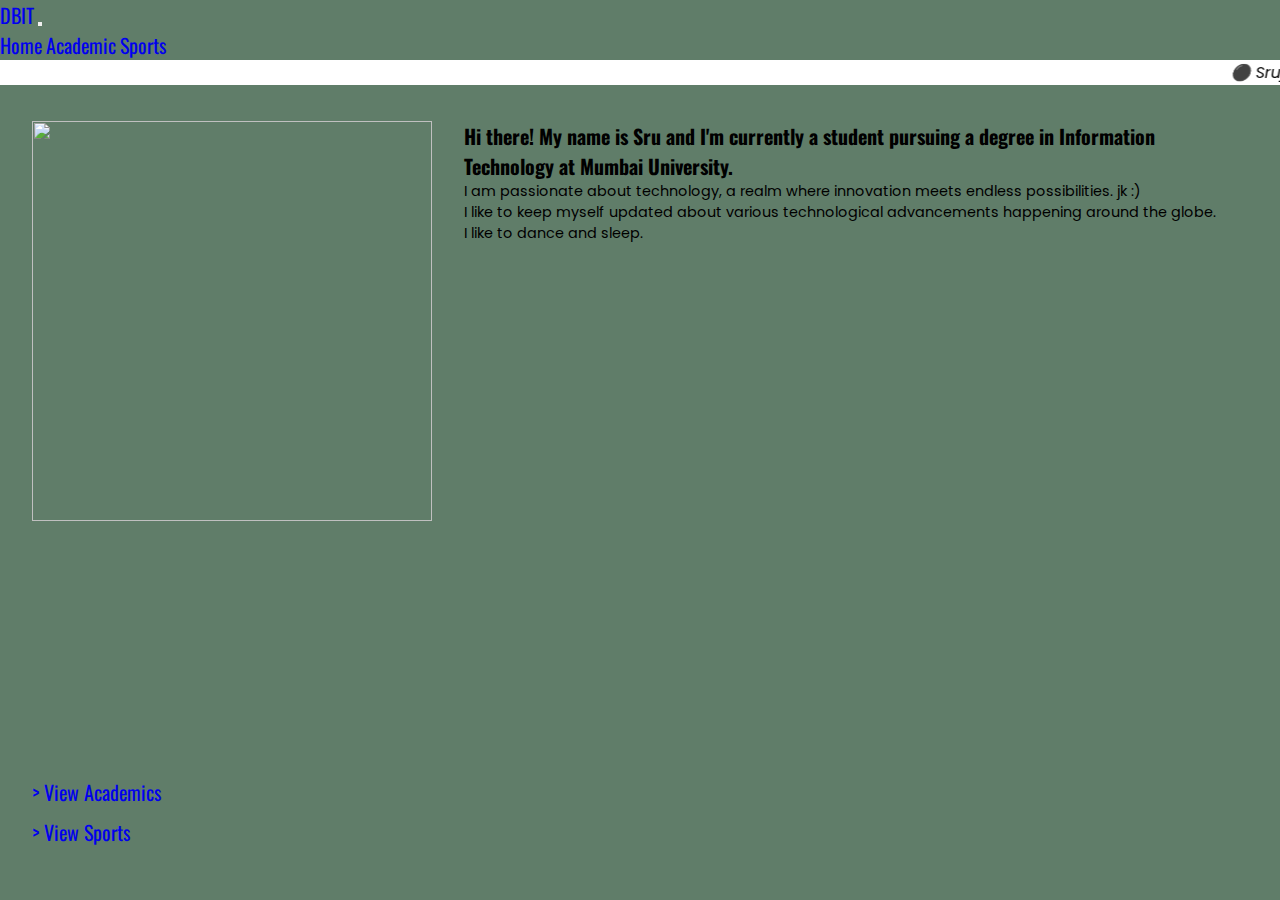
==== index.html @ 4309d681 "Add files via upload" ====
<!DOCTYPE html>
<html lang="en">

<head>
    <meta charset="UTF-8">
    <meta name="viewport" content="width=device-width, initial-scale=1.0">
    <title>Home</title>
    <link href="https://cdn.jsdelivr.net/npm/bootstrap@5.3.0/dist/css/bootstrap.min.css" rel="stylesheet"
        integrity="sha384-9ndCyUaIbzAi2FUVXJi0CjmCapSmO7SnpJef0486qhLnuZ2cdeRhO02iuK6FUUVM" crossorigin="anonymous">
    <link rel="preconnect" href="https://fonts.googleapis.com">
    <link rel="preconnect" href="https://fonts.gstatic.com" crossorigin>
    <link href="https://fonts.googleapis.com/css2?family=Oswald&family=Poppins:wght@200&display=swap" rel="stylesheet">
    <link rel="stylesheet" href="https://cdnjs.cloudflare.com/ajax/libs/font-awesome/6.4.0/css/all.min.css">
    <link rel="stylesheet" href="./style.css">

</head>

<body>
    <section id="navbar">
        <nav class="navbar navbar-expand-lg navbar-dark bg-dark ">
            <a class="navbar-brand mx-3" href="#">DBIT</a>
            <button class="navbar-toggler" type="button" data-toggle="collapse" data-target="#navbarNavAltMarkup"
                aria-controls="navbarNavAltMarkup" aria-expanded="false" aria-label="Toggle navigation">
                <span class="navbar-toggler-icon"></span>
            </button>
            <div class="collapse navbar-collapse" id="navbarNavAltMarkup">
                <div class="navbar-nav">
                    <a class="nav-item nav-link active" href="#">Home</a>
                    <a class="nav-item nav-link" href="./academic.html">Academic</a>
                    <a class="nav-item nav-link" href="#">Sports</a>
                </div>
            </div>
        </nav>
    </section>
<marquee>⚫ Srujana from don bosco is amazing</marquee>
    <section class="info text-light">
        <!-- <img src="https://images.unsplash.com/photo-1523961131990-5ea7c61b2107?ixlib=rb-4.0.3&ixid=M3wxMjA3fDB8MHxwaG90by1wYWdlfHx8fGVufDB8fHx8fA%3D%3D&auto=format&fit=crop&w=300&q=80" alt="Image"> -->
        <!-- <img src="https://lh3.googleusercontent.com/p/AF1QipO9WjaR_58vzwFDx7qro1OTGbvclb4OOW36OjKR=s680-w500-h500"
            alt="DBIT"> -->
            <img src="https://i.ytimg.com/vi/dbbsDiWanl0/maxresdefault.jpg" height="400" width="400">
        <div class="text">

            <h3>Hi there! My name is Sru and I'm currently a student pursuing a degree in Information Technology at
                Mumbai University.
            </h3>
            <p>
                I am passionate about technology, a realm where innovation meets endless possibilities. jk :) <br>
                I like to keep myself updated about various technological advancements happening around the globe. <br>
                I like to dance and sleep.
                <!-- I've always been fascinated by technology and how it can be used to solve real-world problems.Throughout
                my
                academic journey, I've developed a foundation in programming languages like Python, Java, and C, as well
                as
                experience with various software development tools. I've also had the opportunity to work on several
                group
                projects, which has allowed me to hone my collaboration and communication skills. -->
            </p>
        </div>
    </section>
    
    <footer class="bg-dark">
        <div class="links">
            <a href="./academic.html" class="text-light">> View Academics</a>

            <a href="#" class="text-light">> View Sports</a>
        </div>
    </footer>

    <script src="https://cdn.jsdelivr.net/npm/bootstrap@5.3.0/dist/js/bootstrap.bundle.min.js"
        integrity="sha384-geWF76RCwLtnZ8qwWowPQNguL3RmwHVBC9FhGdlKrxdiJJigb/j/68SIy3Te4Bkz"
        crossorigin="anonymous"></script>

</body>

</html>
---- style.css ----
/* font-family: 'Oswald', sans-serif;
font-family: 'Poppins', sans-serif; */
* {
    margin: 0px;
    padding: 0px;
}

body {
    background-color: #607d69;
    /* background-color: #4d3348; */
    /* background-color: #333; */
    height: 100vh;
}

marquee {
    background-color: #fff;
    font-family: 'Poppins', sans-serif;
    font-style: italic;
}

.info {
    margin: 2rem 2rem;
    font-family: 'Poppins', sans-serif;
    display: flex;
}

h3,
th,
a {
    font-family: 'Oswald', sans-serif;
    font-size: 1.25rem;
}

td {
    font-family: 'Poppins', sans-serif;

}

.text {
    margin-left: 2rem;
}

.text p {
    font-size: 0.9rem;
}

.academic {
    margin: 2rem;
}

.links {
    margin: 2rem;
    line-height: 2.5rem;
    display: flex;
    flex-direction: column;
}

a {
    text-decoration: none;
    cursor: pointer;
}

footer {
    width: 100%;
    height: 10rem;
    position: absolute;
    bottom: 0;
    left: 0;
    display: flex;
    
}


@media only screen and (max-width: 768px) {
    footer {
        position: relative;
    }
}
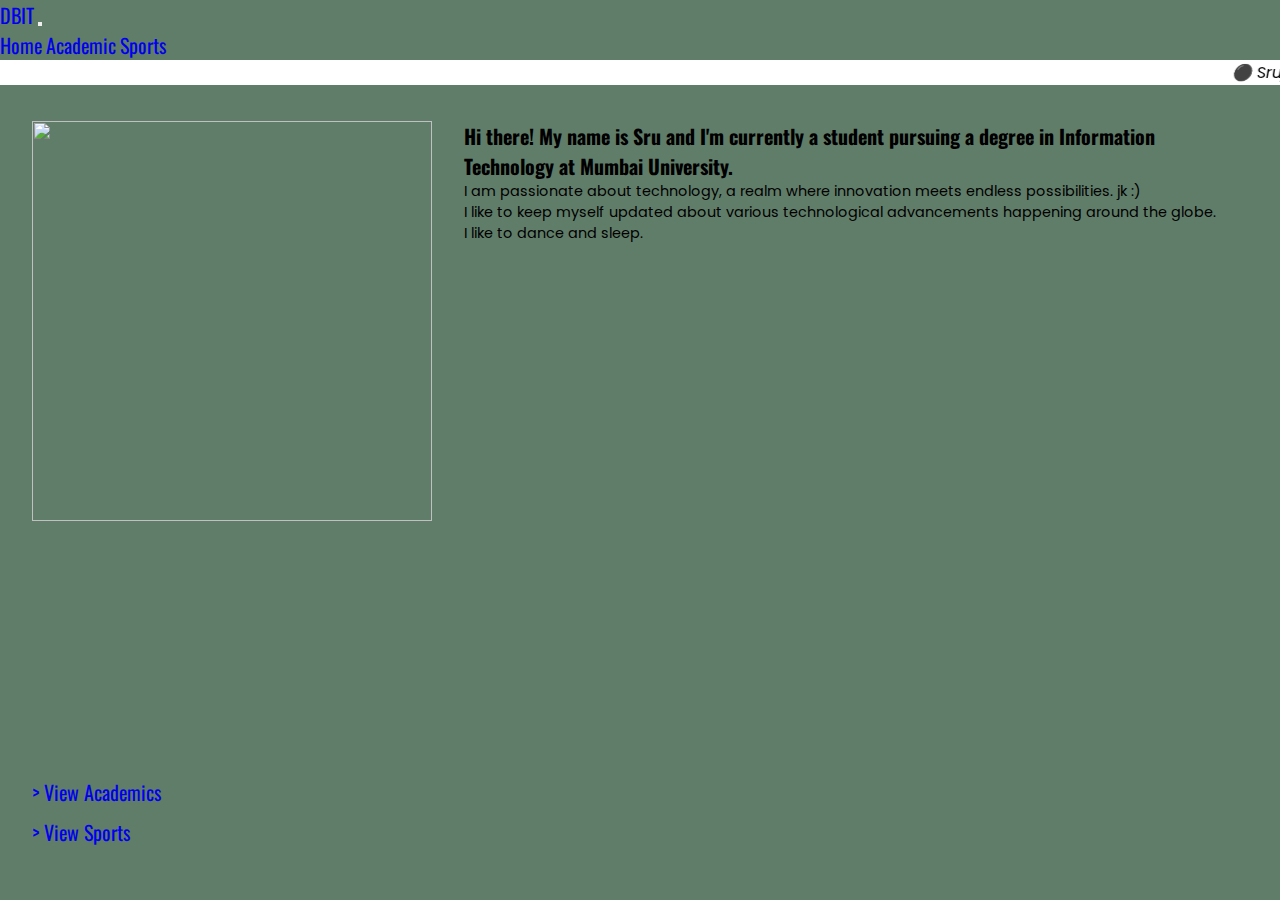
==== commit 189b212d: "nth commit" ====
--- a/index.html
+++ b/index.html
@@ -32,7 +32,7 @@
             </div>
         </nav>
     </section>
-<marquee>⚫ Srujana from don bosco is amazing</marquee>
+<marquee>⚫ Srujana from don bosco is wonderful</marquee>
     <section class="info text-light">
         <!-- <img src="https://images.unsplash.com/photo-1523961131990-5ea7c61b2107?ixlib=rb-4.0.3&ixid=M3wxMjA3fDB8MHxwaG90by1wYWdlfHx8fGVufDB8fHx8fA%3D%3D&auto=format&fit=crop&w=300&q=80" alt="Image"> -->
         <!-- <img src="https://lh3.googleusercontent.com/p/AF1QipO9WjaR_58vzwFDx7qro1OTGbvclb4OOW36OjKR=s680-w500-h500"
